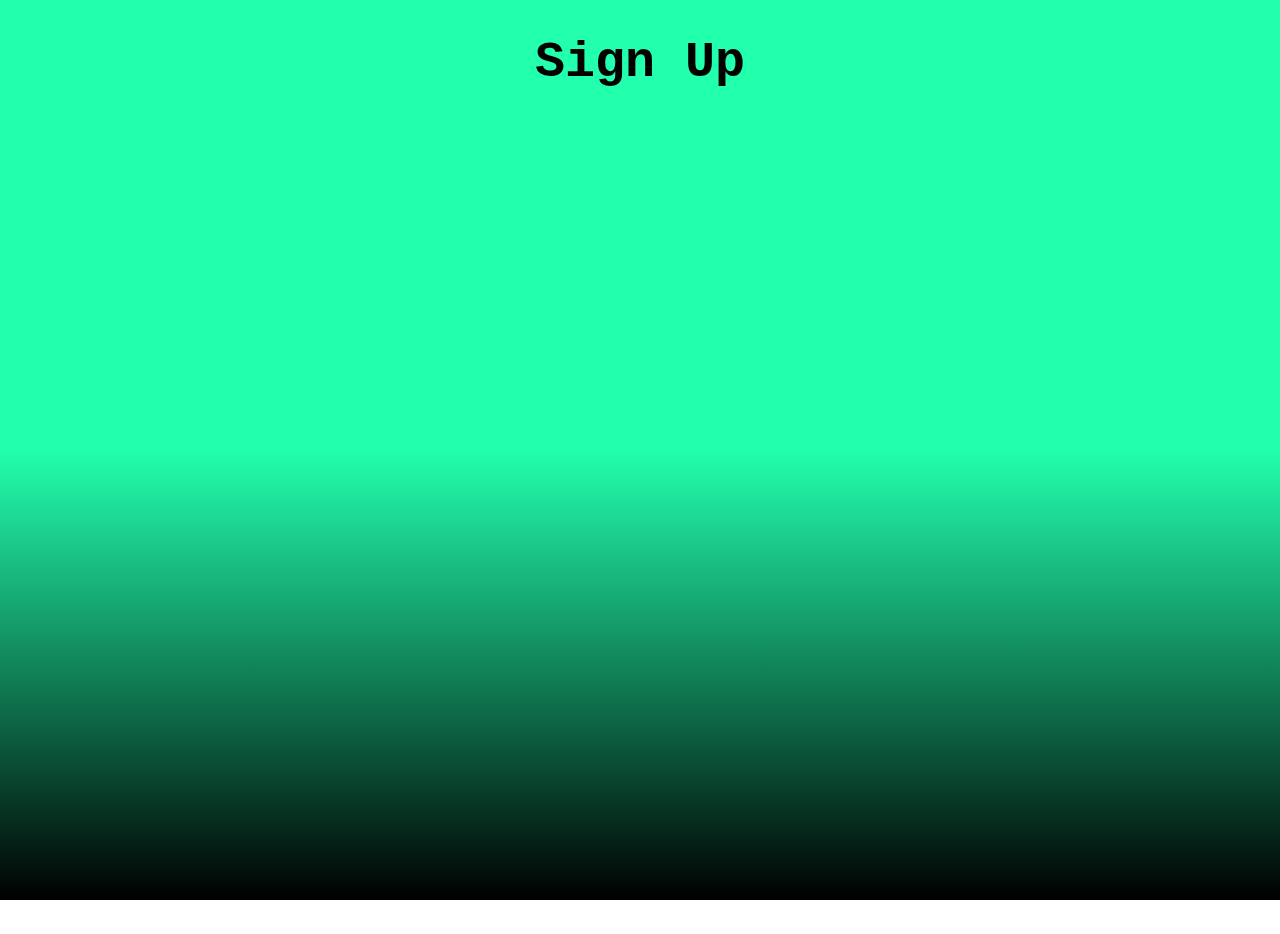
==== signUp.html @ 9bd669b2 "Add files via upload" ====
<!DOCTYPE html>
<html>
    <head>
        <title>
            Quest - Sign Up
        </title>
    </head>
    <style>
        html {height: 100%;}
        body {
            height: 100%;
            margin: 0;
            background-repeat: no-repeat;
            background-attachment: fixed;
        }
        .center {
            display: block;
            margin-left: auto;
            margin-right: auto;
        }
        .button {
            background-color: #22FFAD;
            border: solid;
            color: black;
            padding: 15px 25px;
            text-align: center;
            font-size: 16px;
            cursor: pointer;
            font-family: monospace;
        }
        .button:hover {
            background-color: black;
            color: #22FFAD;
        }
    </style>
    <body style="background-image: linear-gradient(#22FFAD 50%, black);">
        <h1 style="font-family: monospace; font-weight: bold; font-size: 50px; text-align: center;">
            Sign Up
        </h1>
        </p>
    </body>
</html>
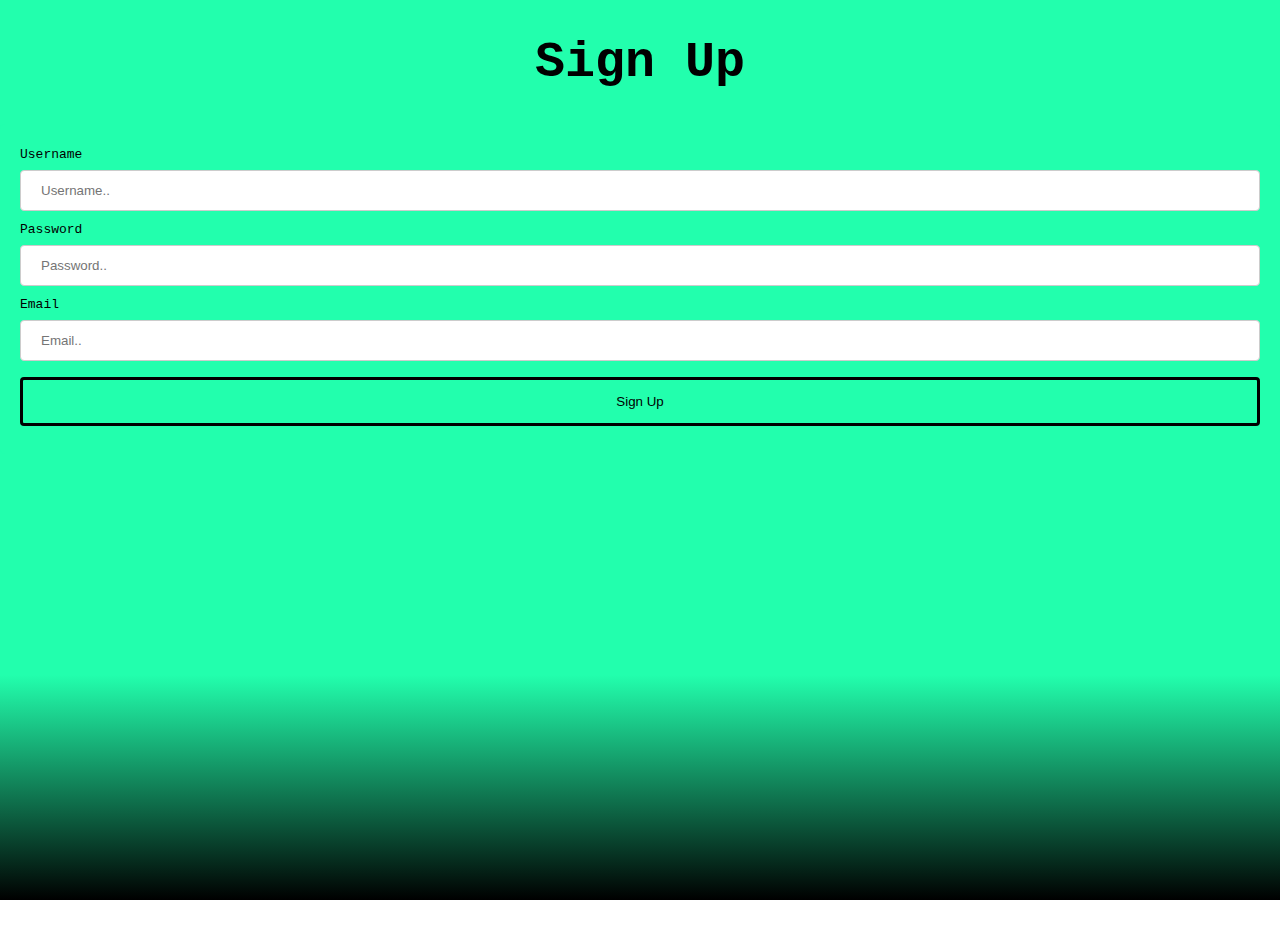
==== commit 0ed87e75: "Add files via upload" ====
--- a/signUp.html
+++ b/signUp.html
@@ -32,11 +32,57 @@
             background-color: black;
             color: #22FFAD;
         }
+
+        input[type=text], select {
+            width: 100%;
+            padding: 12px 20px;
+            margin: 8px 0;
+            display: inline-block;
+            border: 1px solid #ccc;
+            border-radius: 4px;
+            box-sizing: border-box;
+        }
+
+        input[type=submit] {
+            width: 100%;
+            background-color: #22FFAD;
+            border: solid;
+            color: black;
+            padding: 14px 20px;
+            margin: 8px 0;
+            border-radius: 4px;
+            cursor: pointer;
+        }
+
+        input[type=submit]:hover {
+            background-color: black;
+            color: #22FFAD;
+        }
+
+        div {
+            border-radius: 5px;
+            background-color: #22FFAD;
+            padding: 20px;
+        }
     </style>
-    <body style="background-image: linear-gradient(#22FFAD 50%, black);">
+    <body style="background-image: linear-gradient(#22FFAD 75%, black);">
         <h1 style="font-family: monospace; font-weight: bold; font-size: 50px; text-align: center;">
             Sign Up
         </h1>
-        </p>
+        <div>
+            <form action="signUp.php" method="POST">
+              <label for="uname" style="font-family: monospace;">Username</label>
+              <input type="text" id="uname" name="username" placeholder="Username..">
+          
+              <label for="lpword" style="font-family: monospace;">Password</label>
+              <input type="text" id="pword" name="password" placeholder="Password..">
+
+              <label for="email" style="font-family: monospace;">Email</label>
+              <input type="text" id="email" name="email" placeholder="Email..">
+            
+              <input type="submit" value="Sign Up">
+            </form>
+        </div>
+
     </body>
 </html>